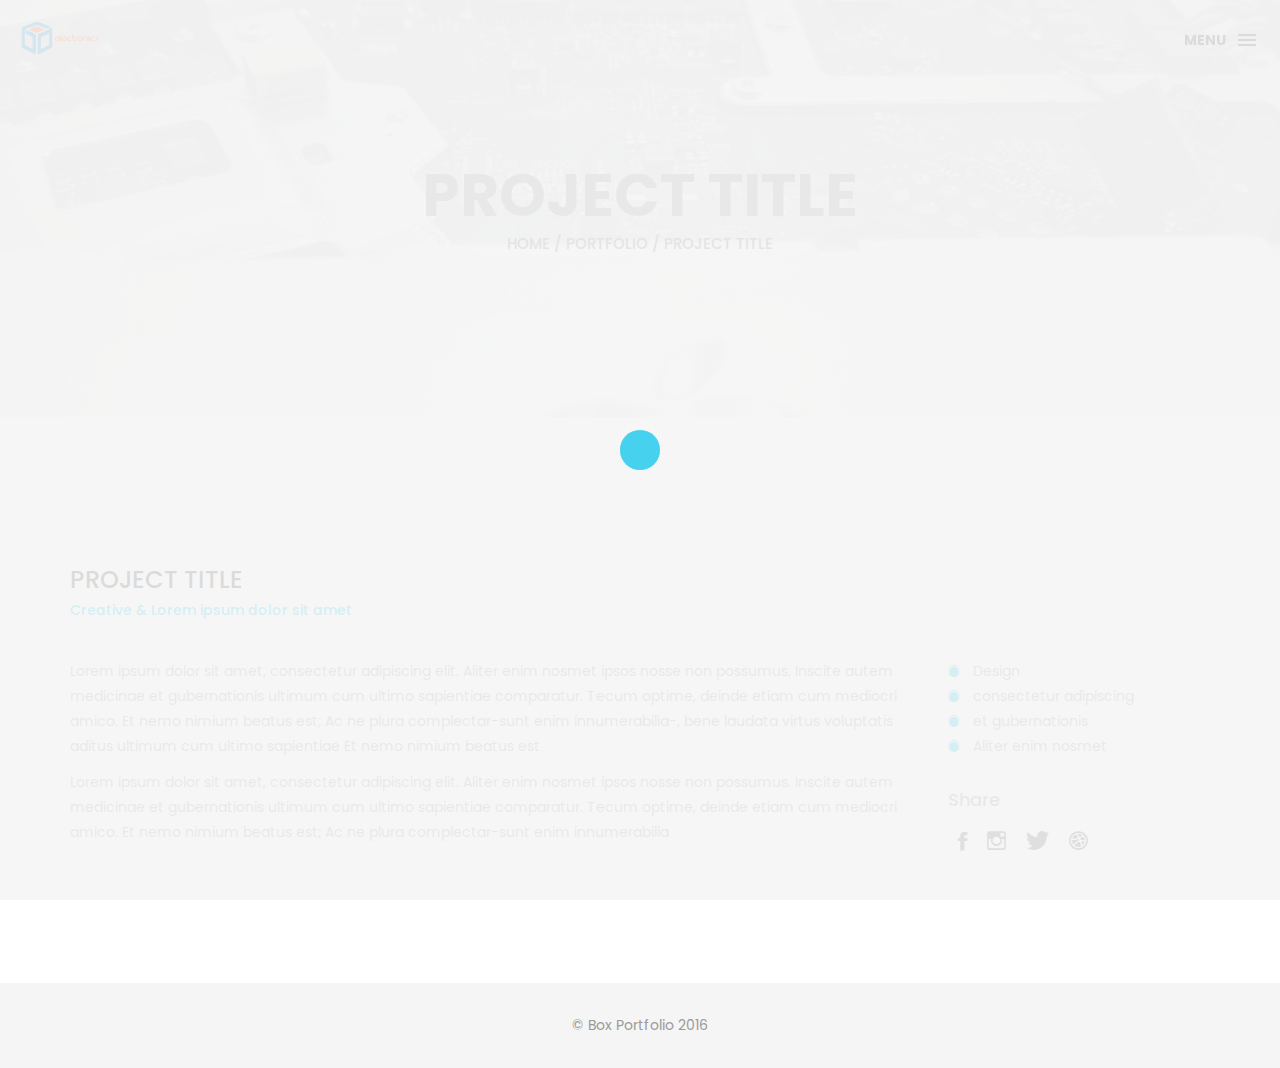
==== single-project.html @ e27547e4 "pagina con bootstrap" ====
<!DOCTYPE html>
<html lang="en">

<head>
    <meta charset="utf-8">
    <meta http-equiv="X-UA-Compatible" content="IE=edge">
    <meta name="viewport" content="width=device-width, initial-scale=1">
    <!-- The above 3 meta tags *must* come first in the head; any other head content must come *after* these tags -->
    <title>Box personal portfolio Template</title>
    <link rel="icon" href="img/fav.png" type="image/x-icon">

    <!-- Bootstrap -->
    <link href="css/bootstrap.min.css" rel="stylesheet">
    <link href="ionicons/css/ionicons.min.css" rel="stylesheet">

    <!-- main css -->
    <link href="css/style.css" rel="stylesheet">


    <!-- modernizr -->
    <script src="js/modernizr.js"></script>

    <!-- HTML5 shim and Respond.js for IE8 support of HTML5 elements and media queries -->
    <!-- WARNING: Respond.js doesn't work if you view the page via file:// -->
    <!--[if lt IE 9]>
      <script src="https://oss.maxcdn.com/html5shiv/3.7.2/html5shiv.min.js"></script>
      <script src="https://oss.maxcdn.com/respond/1.4.2/respond.min.js"></script>
    <![endif]-->
</head>

<body>

    <!-- Preloader -->
    <div id="preloader">
        <div class="pre-container">
            <div class="spinner">
                <div class="double-bounce1"></div>
                <div class="double-bounce2"></div>
            </div>
        </div>
    </div>
    <!-- end Preloader -->

    <div class="container-fluid">
       <!-- box-header -->
        <header class="box-header">
            <div class="box-logo">
                <a href="index.html"><img src="img/logo.png" width="80" alt="Logo"></a>
            </div>
            <!-- box-nav -->
            <a class="box-primary-nav-trigger" href="#0">
                <span class="box-menu-text">Menu</span><span class="box-menu-icon"></span>
            </a>
            <!-- box-primary-nav-trigger -->
        </header>
        <!-- end box-header -->
        
        <!-- nav -->
        <nav>
            <ul class="box-primary-nav">
                <li class="box-label">About me</li>

                <li><a href="index.html">Intro</a></li>
                <li><a href="about.html">About me</a></li>
                <li><a href="services.html">services</a></li>
                <li><a href="portfolio.html">portfolio</a> <i class="ion-ios-circle-filled color"></i></li>
                <li><a href="contact.html">contact me</a></li>



                <li class="box-label">Follow me</li>

                <li class="box-social"><a href="#0"><i class="ion-social-facebook"></i></a></li>
                <li class="box-social"><a href="#0"><i class="ion-social-instagram-outline"></i></a></li>
                <li class="box-social"><a href="#0"><i class="ion-social-twitter"></i></a></li>
                <li class="box-social"><a href="#0"><i class="ion-social-dribbble"></i></a></li>
            </ul>
        </nav>
        <!-- end nav -->
    </div>
    
    <!-- top-bar -->
    <div class="top-bar">
        <h1>project title</h1>
        <p><a href="#">Home</a> / <a href="#">portfolio</a> / project title</p>
    </div>
    <!-- end top-bar -->
    
    <!-- main-container -->
    <div class="container main-container">
        <div class="col-md-12">
            <img src="http://placehold.it/1920x1080" alt="" class="img-responsive" />
            <div class="h-30"></div>
        </div>

        <div class="col-md-12">
            <h3 class="text-uppercase">project title</h3>
            <h5>Creative & Lorem ipsum dolor sit amet</h5>
            <div class="h-30"></div>
        </div>

        <div class="col-md-9">
            <p>Lorem ipsum dolor sit amet, consectetur adipiscing elit. Aliter enim nosmet ipsos nosse non possumus. Inscite autem medicinae et gubernationis ultimum cum ultimo sapientiae comparatur. Tecum optime, deinde etiam cum mediocri amico. Et nemo nimium beatus est; Ac ne plura complectar-sunt enim innumerabilia-, bene laudata virtus voluptatis aditus ultimum cum ultimo sapientiae Et nemo nimium beatus est </p>

            <p>Lorem ipsum dolor sit amet, consectetur adipiscing elit. Aliter enim nosmet ipsos nosse non possumus. Inscite autem medicinae et gubernationis ultimum cum ultimo sapientiae comparatur. Tecum optime, deinde etiam cum mediocri amico. Et nemo nimium beatus est; Ac ne plura complectar-sunt enim innumerabilia </p>
        </div>

        <div class="col-md-3">
            <ul class="cat-ul">
                <li><i class="ion-ios-circle-filled"></i> Design</li>
                <li><i class="ion-ios-circle-filled"></i> consectetur adipiscing</li>
                <li><i class="ion-ios-circle-filled"></i> et gubernationis</li>
                <li><i class="ion-ios-circle-filled"></i> Aliter enim nosmet</li>
            </ul>
            <div class="h-10"></div>
            <h4>Share</h4>
            <ul class="social-ul">
                <li class="box-social"><a href="#0"><i class="ion-social-facebook"></i></a></li>
                <li class="box-social"><a href="#0"><i class="ion-social-instagram-outline"></i></a></li>
                <li class="box-social"><a href="#0"><i class="ion-social-twitter"></i></a></li>
                <li class="box-social"><a href="#0"><i class="ion-social-dribbble"></i></a></li>
            </ul>
        </div>
    </div>
    <!-- end main-container -->


    <!-- footer -->
    <footer>
        <div class="container-fluid">
            <p class="copyright">© Box Portfolio 2016</p>
        </div>
    </footer>
    <!-- end footer -->
    
    <!-- back to top -->
    <a href="#0" class="cd-top"><i class="ion-android-arrow-up"></i></a>
    <!-- end back to top -->




    <!-- jQuery -->
    <script src="js/jquery-2.1.1.js"></script>
    <!--  plugins -->
    <script src="js/bootstrap.min.js"></script>
    <script src="js/menu.js"></script>
    <script src="js/animated-headline.js"></script>
    <script src="js/isotope.pkgd.min.js"></script>


    <!--  custom script -->
    <script src="js/custom.js"></script>

</body>

</html>
---- css/style.css ----
/*
* Box Theme
* Created by : Ahmed Eissa
* website : www.ahmedessa.net
* behance : https://www.behance.net/3essa
*/


/* Table of Content
==================================================
	- Google fonts & font family -
	- General -
    - typography -
    - Preloader -
	- Header -
    - box intro section -
    - Portfoilo section -
    - Footer -
    - About page -
    - Services page -
    - contact page -
    - Portfolio single page -
    - Responsive media queries -
*/


/* Google fonts & font family
==================================================*/

@import url(https://fonts.googleapis.com/css?family=Poppins:400,500,600,700);

/* General
==================================================*/

html,
body {
    height: 100%;
    font-family: 'Poppins', sans-serif;
    line-height: 1.8;
    color: #999
}

.no-padding {
    padding-left: 0;
    padding-right: 0;
}

.no-padding [class^="col-"] {
    padding-left: 0;
    padding-right: 0;
}

.main-container {
    padding: 100px 0;
}

.center {
    text-align: center;
}

a {
    -webkit-transition: all .3s;
    transition: all .3s
}

.uppercase {
    text-transform: uppercase;
}

.h-30 {
    height: 30px
}

.h-10 {
    height: 10px
}

.color {
    color: #03c4eb;
    font-size: 11px;
}


/* typography
==================================================*/

h1 {
    color: #393939;
    font-size: 60px;
    text-transform: uppercase;
}

h3 {
    color: #393939;
}

h5 {
    color: #03c4eb;
}


/* preloader
==================================================*/

#preloader {
    position: fixed;
    top: 0;
    left: 0;
    right: 0;
    bottom: 0;
    background-color: #f5f5f5;
    /* change if the mask should be a color other than white */
    z-index: 1000;
    /* makes sure it stays on top */
}

.pre-container {
    position: absolute;
    left: 50%;
    top: 50%;
    bottom: auto;
    right: auto;
    -webkit-transform: translateX(-50%) translateY(-50%);
    transform: translateX(-50%) translateY(-50%);
    text-align: center;
}

.spinner {
    width: 40px;
    height: 40px;
    position: relative;
    margin: 100px auto;
}

.double-bounce1,
.double-bounce2 {
    width: 100%;
    height: 100%;
    border-radius: 50%;
    background-color: #03c4eb;
    opacity: 0.6;
    position: absolute;
    top: 0;
    left: 0;
    -webkit-animation: bounce 2.0s infinite ease-in-out;
    animation: bounce 2.0s infinite ease-in-out;
}

.double-bounce2 {
    -webkit-animation-delay: -1.0s;
    animation-delay: -1.0s;
}

@-webkit-keyframes bounce {
    0%,
    100% {
        -webkit-transform: scale(0.0)
    }
    50% {
        -webkit-transform: scale(1.0)
    }
}

@keyframes bounce {
    0%,
    100% {
        transform: scale(0.0);
        -webkit-transform: scale(0.0);
    }
    50% {
        transform: scale(1.0);
        -webkit-transform: scale(1.0);
    }
}


/* headr
==================================================*/

.box-header {
    position: absolute;
    top: 0;
    left: 0;
    background: rgba(179, 176, 176, 0.678);
    height: 50px;
    width: 100%;
    z-index: 3;
    box-shadow: 0 1px 2px rgba(0, 0, 0, 0.3);
    -webkit-font-smoothing: antialiased;
    -moz-osx-font-smoothing: grayscale;
}

.box-header {
    height: 80px;
    background: transparent;
    box-shadow: none;
}

.box-header {
    -webkit-transition: background-color 0.3s;
    transition: background-color 0.3s;
    -webkit-transform: translate3d(0, 0, 0);
    transform: translate3d(0, 0, 0);
    -webkit-backface-visibility: hidden;
    backface-visibility: hidden;
}

.box-header.is-fixed {
    position: fixed;
    top: -80px;
    background-color: rgba(255, 255, 255, 0.96);
    -webkit-transition: -webkit-transform 0.3s;
    transition: -webkit-transform 0.3s;
    transition: transform 0.3s;
    transition: transform 0.3s, -webkit-transform 0.3s;
}

.box-header.is-visible {
    -webkit-transform: translate3d(0, 100%, 0);
    transform: translate3d(0, 100%, 0);
}

.box-header.menu-is-open {
    background-color: rgba(255, 255, 255, 0.96);
}

.box-logo {
    display: block;
    padding: 20px;
}

.box-primary-nav-trigger {
    position: absolute;
    right: 0;
    top: 0;
    height: 100%;
    width: 50px;
    background-color: #fff;
}

.box-primary-nav-trigger .box-menu-text {
    color: #393939;
    text-transform: uppercase;
    font-weight: 700;
    display: none;
}

.box-primary-nav-trigger .box-menu-icon {
    display: inline-block;
    position: absolute;
    left: 50%;
    top: 50%;
    bottom: auto;
    right: auto;
    -webkit-transform: translateX(-50%) translateY(-50%);
    transform: translateX(-50%) translateY(-50%);
    width: 18px;
    height: 2px;
    background-color: #393939;
    -webkit-transition: background-color 0.3s;
    transition: background-color 0.3s;
    list-style: none;
}

.box-primary-nav-trigger .box-menu-icon::before,
.box-primary-nav-trigger .box-menu-icon:after {
    content: '';
    width: 100%;
    height: 100%;
    position: absolute;
    background-color: #393939;
    right: 0;
    -webkit-transition: -webkit-transform .3s, top .3s, background-color 0s;
    -webkit-transition: top .3s, background-color 0s, -webkit-transform .3s;
    transition: top .3s, background-color 0s, -webkit-transform .3s;
    transition: transform .3s, top .3s, background-color 0s;
    transition: transform .3s, top .3s, background-color 0s, -webkit-transform .3s;
}

.box-primary-nav-trigger .box-menu-icon::before {
    top: -5px;
}

.box-primary-nav-trigger .box-menu-icon::after {
    top: 5px;
}

.box-primary-nav-trigger .box-menu-icon.is-clicked {
    background-color: rgba(255, 255, 255, 0);
}

.box-primary-nav-trigger .box-menu-icon.is-clicked::before,
.box-primary-nav-trigger .box-menu-icon.is-clicked::after {
    background-color: 393939;
}

.box-primary-nav-trigger .box-menu-icon.is-clicked::before {
    top: 0;
    -webkit-transform: rotate(135deg);
    transform: rotate(135deg);
}

.box-primary-nav-trigger .box-menu-icon.is-clicked::after {
    top: 0;
    -webkit-transform: rotate(225deg);
    transform: rotate(225deg);
}

.box-primary-nav-trigger {
    width: 100px;
    padding-left: 1em;
    background-color: transparent;
    height: 30px;
    line-height: 30px;
    right: 10px;
    top: 50%;
    bottom: auto;
    -webkit-transform: translateY(-50%);
    transform: translateY(-50%);
}

.box-primary-nav-trigger .box-menu-text {
    display: inline-block;
}

.box-primary-nav-trigger .box-menu-icon {
    left: auto;
    right: 1em;
    -webkit-transform: translateX(0) translateY(-50%);
    transform: translateX(0) translateY(-50%);
}

.box-primary-nav {
    position: fixed;
    left: 0;
    top: 0;
    height: 100%;
    width: 100%;
    background: rgba(0, 0, 0, 0.96);
    z-index: 2;
    text-align: center;
    padding: 50px 0;
    -webkit-backface-visibility: hidden;
    backface-visibility: hidden;
    overflow: auto;
    -webkit-overflow-scrolling: touch;
    -webkit-transform: translateY(-100%);
    transform: translateY(-100%);
    -webkit-transition-property: -webkit-transform;
    transition-property: -webkit-transform;
    transition-property: transform;
    transition-property: transform, -webkit-transform;
    -webkit-transition-duration: 0.4s;
    transition-duration: 0.4s;
    list-style: none;
}

.box-primary-nav li {
    font-size: 22px;
    font-size: 1.375rem;
    font-weight: 300;
    -webkit-font-smoothing: antialiased;
    -moz-osx-font-smoothing: grayscale;
    margin: .2em 0;
    text-transform: capitalize;
}

.box-primary-nav a {
    display: inline-block;
    padding: .4em 1em;
    border-radius: 0.25em;
    -webkit-transition: all 0.2s;
    transition: all 0.2s;
    color: #fff;
    text-decoration: none;
    font-weight: bold;
}
.box-primary-nav a:focus {
    outline: none;
}

.no-touch .box-primary-nav a:hover {
    text-decoration: none;
    color: #ddd;
}

.box-primary-nav .box-label {
    color: #03c4eb;
    text-transform: uppercase;
    font-weight: 700;
    font-size: 17px;
    margin: 2.4em 0 .8em;
}

.box-primary-nav .box-social {
    display: inline-block;
    margin: 10px .4em;
}

.box-primary-nav .box-social a {
    width: 30px;
    height: 30px;
    padding: 0;
    font-size: 30px
}

.box-primary-nav.is-visible {
    -webkit-transform: translateY(0);
    transform: translateY(0);
}

.box-primary-nav {
    padding: 150px 0 0;
}

.box-primary-nav li {
    font-size: 18px;
}


/* box-intro
==================================================*/

.box-intro {
    text-align: center;
    display: table;
    height: 100vh;
    width: 100%;
}

.box-intro .table-cell {
    display: table-cell;
    vertical-align: middle;
}

.box-intro em {
    font-style: normal;
    text-transform: uppercase
}

b i:last-child {
    color: #03c4eb !important;
}

.box-intro h5 {
    letter-spacing: 4px;
    text-transform: uppercase;
    color: #999;
    line-height: 1.7
}


/* mouse effect */

.mouse {
    position: absolute;
    width: 22px;
    height: 42px;
    bottom: 40px;
    left: 50%;
    margin-left: -12px;
    border-radius: 15px;
    border: 2px solid #888;
    -webkit-animation: intro 1s;
    animation: intro 1s;
}

.scroll {
    display: block;
    width: 3px;
    height: 3px;
    margin: 6px auto;
    border-radius: 4px;
    background: #888;
    -webkit-animation: finger 2s infinite;
    animation: finger 2s infinite;
}

@-webkit-keyframes intro {
    0% {
        opacity: 0;
        -webkit-transform: translateY(40px);
        transform: translateY(40px);
    }
    100% {
        opacity: 1;
        -webkit-transform: translateY(0);
        transform: translateY(0);
    }
}

@keyframes intro {
    0% {
        opacity: 0;
        -webkit-transform: translateY(40px);
        transform: translateY(40px);
    }
    100% {
        opacity: 1;
        -webkit-transform: translateY(0);
        transform: translateY(0);
    }
}

@-webkit-keyframes finger {
    0% {
        opacity: 1;
    }
    100% {
        opacity: 0;
        -webkit-transform: translateY(20px);
        transform: translateY(20px);
    }
}

@keyframes finger {
    0% {
        opacity: 1;
    }
    100% {
        opacity: 0;
        -webkit-transform: translateY(20px);
        transform: translateY(20px);
    }
}


/* text rotate */

.box-headline {
    font-size: 130px;
    line-height: 1.0;
}

.box-words-wrapper {
    display: inline-block;
    position: relative;
}

.box-words-wrapper b {
    display: inline-block;
    position: absolute;
    white-space: nowrap;
    left: 0;
    top: 0;
}

.box-words-wrapper b.is-visible {
    position: relative;
}

.no-js .box-words-wrapper b {
    opacity: 0;
}

.no-js .box-words-wrapper b.is-visible {
    opacity: 1;
}

.box-headline.rotate-2 .box-words-wrapper {
    -webkit-perspective: 300px;
    perspective: 300px;
}

.box-headline.rotate-2 i,
.box-headline.rotate-2 em {
    display: inline-block;
    -webkit-backface-visibility: hidden;
    backface-visibility: hidden;
}

.box-headline.rotate-2 b {
    opacity: 0;
}

.box-headline.rotate-2 i {
    -webkit-transform-style: preserve-3d;
    transform-style: preserve-3d;
    -webkit-transform: translateZ(-20px) rotateX(90deg);
    transform: translateZ(-20px) rotateX(90deg);
    opacity: 0;
}

.is-visible .box-headline.rotate-2 i {
    opacity: 1;
}

.box-headline.rotate-2 i.in {
    -webkit-animation: box-rotate-2-in 0.4s forwards;
    animation: box-rotate-2-in 0.4s forwards;
}

.box-headline.rotate-2 i.out {
    -webkit-animation: box-rotate-2-out 0.4s forwards;
    animation: box-rotate-2-out 0.4s forwards;
}

.box-headline.rotate-2 em {
    -webkit-transform: translateZ(20px);
    transform: translateZ(20px);
}

.no-csstransitions .box-headline.rotate-2 i {
    -webkit-transform: rotateX(0deg);
    transform: rotateX(0deg);
    opacity: 0;
}

.no-csstransitions .box-headline.rotate-2 i em {
    -webkit-transform: scale(1);
    transform: scale(1);
}

.no-csstransitions .box-headline.rotate-2 .is-visible i {
    opacity: 1;
}

@-webkit-keyframes box-rotate-2-in {
    0% {
        opacity: 0;
        -webkit-transform: translateZ(-20px) rotateX(90deg);
    }
    60% {
        opacity: 1;
        -webkit-transform: translateZ(-20px) rotateX(-10deg);
    }
    100% {
        opacity: 1;
        -webkit-transform: translateZ(-20px) rotateX(0deg);
    }
}

@keyframes box-rotate-2-in {
    0% {
        opacity: 0;
        -webkit-transform: translateZ(-20px) rotateX(90deg);
        transform: translateZ(-20px) rotateX(90deg);
    }
    60% {
        opacity: 1;
        -webkit-transform: translateZ(-20px) rotateX(-10deg);
        transform: translateZ(-20px) rotateX(-10deg);
    }
    100% {
        opacity: 1;
        -webkit-transform: translateZ(-20px) rotateX(0deg);
        transform: translateZ(-20px) rotateX(0deg);
    }
}

@-webkit-keyframes box-rotate-2-out {
    0% {
        opacity: 1;
        -webkit-transform: translateZ(-20px) rotateX(0);
    }
    60% {
        opacity: 0;
        -webkit-transform: translateZ(-20px) rotateX(-100deg);
    }
    100% {
        opacity: 0;
        -webkit-transform: translateZ(-20px) rotateX(-90deg);
    }
}

@keyframes box-rotate-2-out {
    0% {
        opacity: 1;
        -webkit-transform: translateZ(-20px) rotateX(0);
        transform: translateZ(-20px) rotateX(0);
    }
    60% {
        opacity: 0;
        -webkit-transform: translateZ(-20px) rotateX(-100deg);
        transform: translateZ(-20px) rotateX(-100deg);
    }
    100% {
        opacity: 0;
        -webkit-transform: translateZ(-20px) rotateX(-90deg);
        transform: translateZ(-20px) rotateX(-90deg);
    }
}


/* portfolio section
==================================================*/

.portfolio .categories-grid span {
    font-size: 30px;
    margin-bottom: 30px;
    display: inline-block;
}

.portfolio .categories-grid .categories ul li {
    list-style: none;
    margin: 20px 0;
}

.portfolio .categories-grid .categories ul li a {
    display: inline-block;
    color: #60606e;
    padding: 0 10px;
    margin: 0 10px;
    -webkit-transition: all .2s ease-in-out .2s;
    transition: all .2s ease-in-out .2s;
}

.portfolio .categories-grid .categories ul li a:hover,
.portfolio .categories-grid .categories ul li a:focus {
    text-decoration: none;
}

.portfolio .categories-grid .categories ul li a.active {
    margin-left: 0;
    background-color: #03c4eb;
    padding: 0px 20px;
    color: white;
    border-radius: 25px;
    text-decoration: none;
}

.portfolio_filter {
    padding-left: 0;
}

.portfolio_item {
    position: relative;
    overflow: hidden;
    display: block;
}

.portfolio_item .portfolio_item_hover {
    position: absolute;
    top: 0px;
    left: 0px;
    height: 100%;
    width: 100%;
    background-color: rgba(0, 0, 0, .8);
    -webkit-transform: translate(-100%);
    transform: translate(-100%);
    opacity: 0;
    -webkit-transition: all .2s ease-in-out;
    transition: all .2s ease-in-out;
}

.portfolio_item .portfolio_item_hover .item_info {
    text-align: center;
    position: absolute;
    top: 50%;
    left: 50%;
    -webkit-transform: translate(-50%, -50%);
    transform: translate(-50%, -50%);
    padding: 10px;
    width: 100%;
    font-weight: bold;
}

.portfolio_item .portfolio_item_hover .item_info span {
    display: block;
    color: #fff;
    font-size: 18px;
    -webkit-transform: translateX(-100px);
    transform: translateX(-100px);
    -webkit-transition: all .2s ease-in-out .2s;
    transition: all .2s ease-in-out .2s;
    opacity: 0;
}

.portfolio_item .portfolio_item_hover .item_info em {
    font-style: normal;
    display: inline-block;
    background-color: #03c4eb;
    padding: 5px 20px;
    border-radius: 25px;
    color: #333;
    margin-top: 10px;
    -webkit-transform: translateX(-100px);
    transform: translateX(-100px);
    -webkit-transition: all .3s ease-in-out .3s;
    transition: all .3s ease-in-out .3s;
    opacity: 0;
    font-size: 10px;
    letter-spacing: 2px;
}

.portfolio_item:hover .portfolio_item_hover {
    opacity: 1;
    -webkit-transform: translateX(0);
    transform: translateX(0);
}

.portfolio_item:hover .item_info em,
.portfolio_item:hover .item_info span {
    opacity: 1;
    -webkit-transform: translateX(0);
    transform: translateX(0);
}

.portfolio .categories-grid .categories ul li {
    float: left;
}

.portfolio .categories-grid .categories ul li a {
    padding: 0 10px;
    -webkit-transition: all .2s ease-in-out .2s;
    transition: all .2s ease-in-out .2s;
}

.portfolio_filter {
    padding-left: 0;
    display: inline-block;
    margin: 0 auto;
    text-align: center;
    margin-bottom: 50px;
}

.portfolio-inner {
    padding-bottom: 0 !important;
    padding-top: 55px;
}


/* footer
==================================================*/

footer {
    padding: 30px 0;
    text-align: center;
    background: #f5f5f5
}

.copyright {
    color: #9b9a9a;
    margin-bottom: 0;
}

footer img {
    margin: 0 auto;
}


/* backto top
==================================================*/

.cd-top {
    display: inline-block;
    height: 40px;
    width: 40px;
    position: fixed;
    bottom: 20px;
    line-height: 40px;
    font-size: 20px;
    right: 10px;
    text-align: center;
    color: #fff;
    background: rgba(87, 199, 228, 0.8);
    visibility: hidden;
    opacity: 0;
    -webkit-transition: opacity .3s 0s, visibility 0s .3s;
    transition: opacity .3s 0s, visibility 0s .3s;
}

.cd-top.cd-is-visible,
.cd-top.cd-fade-out,
.no-touch .cd-top:hover {
    -webkit-transition: opacity .3s 0s, visibility 0s 0s;
    transition: opacity .3s 0s, visibility 0s 0s;
}

.cd-top.cd-is-visible {
    /* the button becomes visible */
    visibility: visible;
    opacity: 1;
}

.cd-top.cd-fade-out {
    opacity: .5;
}

.no-touch .cd-top:hover,
.no-touch .cd-top:focus {
    background-color: #03c4eb;
    opacity: 1;
    color: #fff;
}


/* About page
==================================================*/

.top-bar {
    color: #333;
    padding: 150px 0 150px;
    background: -webkit-linear-gradient( rgba(255, 255, 255, .8), rgba(255, 255, 255, .8)), url(../img/01.jpg);
    background: linear-gradient( rgba(255, 255, 255, .8), rgba(255, 255, 255, .8)), url(../img/01.jpg);
    background-size: cover;
    background-attachment: fixed;
    background-position: center center;
    text-align: center;
}

.top-bar h1 {
    font-size: 60px;
    text-transform: uppercase;
    font-weight: 700;
    color: #999;
    line-height: 50px;
}

.top-bar p {
    font-size: 15px;
    text-transform: uppercase;
    font-weight: 500;
    color: #777;
}

.top-bar p a {
    color: #777;
}

.top-bar p a:hover,
.top-bar p a:focus {
    color: #555;
    text-decoration: none;
}

.social-ul {
    list-style: none;
    display: inline-block;
    padding-left: 0;
}

.social-ul li {
    margin: 0 10px;
    float: left;
}

.social-ul li a {
    font-size: 25px;
    color: #555;
    -webkit-transition: all .3s;
    transition: all .3s;
}

.social-ul li a:hover {
    color: #888;
}


/* Services page
==================================================*/

.size-50 {
    font-size: 50px;
}

.service-box {
    margin-bottom: 30px;
}

.service-box h3 {
    margin-top: 0;
}


/* contact page
==================================================*/

.details-text i {
    margin-right: 10px;
}

.textarea-contact {
    height: 200px;
    width: 100%;
    border: solid 1px rgba(0, 0, 0, .1);
    position: relative;
}

.textarea-contact textarea {
    height: 100%;
    width: 100%;
    border: 0;
    padding: 20px;
    background-color: transparent;
    float: left;
    z-index: 2;
    font-size: 14px;
    color: #9a9a9a;
    resize: none;
}

.textarea-contact > span {
    position: absolute;
    top: 20px;
    left: 20px;
    -webkit-transform: translateY(-50%);
    transform: translateY(-50%);
    font-size: 12px;
    text-transform: uppercase;
    color: #cdcdcd;
    -webkit-transition: all .2s ease-in-out;
    transition: all .2s ease-in-out;
    z-index: 1;
}

.input-contact {
    height: 40px;
    width: 100%;
    border: solid 1px rgba(0, 0, 0, .1);
    position: relative;
    margin-bottom: 30px;
}

.input-contact input[type="text"] {
    height: 100%;
    width: 100%;
    border: 0;
    padding: 0 20px;
    float: left;
    position: relative;
    background-color: transparent;
    z-index: 2;
    font-size: 14px;
    color: #9a9a9a;
}

.input-contact > span {
    position: absolute;
    top: 50%;
    left: 20px;
    -webkit-transform: translateY(-50%);
    transform: translateY(-50%);
    font-size: 12px;
    text-transform: uppercase;
    color: #cdcdcd;
    -webkit-transition: all .2s ease-in-out;
    transition: all .2s ease-in-out;
    z-index: 1;
}

.input-contact > span.active,
.textarea-contact > span.active {
    color: #03c4eb;
    font-size: 10px;
    top: 0px;
    left: 5px;
    background-color: #fff;
    padding: 5px
}

input:focus,
textarea:focus {
    outline: none;
}

.contact-info {
    margin-top: 20px;
}

.contact-info i {
    height: 30px;
    width: 30px;
    display: inline-block;
    background: #03c4eb;
    text-align: center;
    line-height: 33px;
    margin-right: 10px;
    color: #fff;
    font-size: 21px;
}

.contact-info p {
    display: inline-block;
    margin-right: 20px;
}

.btn-box {
    background: #03c4eb;
    padding: 10px 50px;
    border-radius: 0;
    color: #fff;
    margin-top: 20px;
    text-transform: uppercase;
    letter-spacing: 2px;
    font-weight: 500;
}

.btn-box:hover,
.btn-box:focus {
    background: #393939;
    color: #fff;
}




/* single project page
==================================================*/

.cat-ul {
    padding-left: 0;
    list-style: none
}

.cat-ul li i {
    margin-right: 10px;
    color: #03c4eb;
}


/* Responsive media queries
==================================================*/

@media (max-width: 991px) {
    .portfolio .categories-grid span {
        margin-bottom: 0;
        text-align: center;
        width: 100%;
    }
    .portfolio .categories-grid .categories ul li {
        text-align: center;
    }
    .portfolio .categories-grid .categories ul li a {
        margin-left: 0;
    }
    .col-md-6 h3 {
        margin-top: 30px;
    }
}

@media only screen and (max-width: 670px) {
    .box-headline {
        font-size: 100px;
    }
    .box-intro h5 {
        font-size: 12px;
    }
    .box-primary-nav a {
        padding: 5px 1em;
        font-size: 14px;
    }
    .box-primary-nav {
        padding: 80px 0 0;
    }
    .box-primary-nav .box-social a {
        font-size: 23px;
    }
    .top-bar h1 {
        font-size: 40px;
        line-height: 30px;
    }
    .portfolio .categories-grid .categories ul li {
        float: none;
    }
}

@media only screen and (max-width: 520px) {
    .box-headline {
        font-size: 80px;
    }
    .box-intro h5 {
        font-size: 12px;
    }
    .main-container {
        padding: 50px 0;
    }
}

@media only screen and (max-width: 420px) {
    .box-headline {
        font-size: 50px;
    }
    .box-intro h5 {
        font-size: 12px;
    }
    .top-bar h1 {
        font-size: 30px;
        line-height: 30px;
    }
}
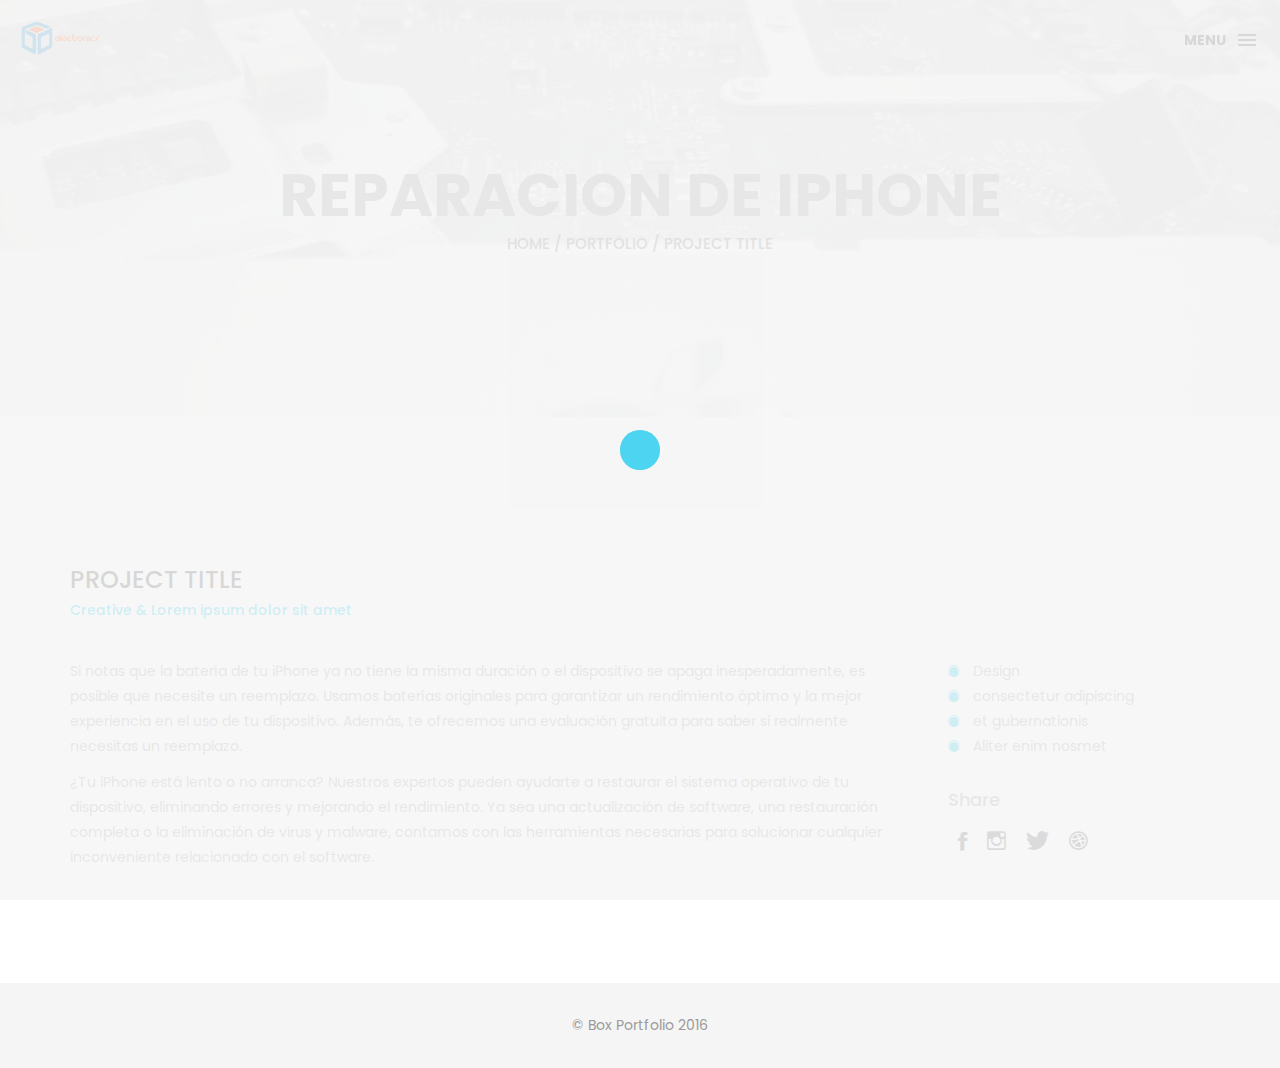
==== commit 564bec41: "cambios en servicio" ====
--- a/single-project.html
+++ b/single-project.html
@@ -81,7 +81,7 @@
     
     <!-- top-bar -->
     <div class="top-bar">
-        <h1>project title</h1>
+        <h1>Reparacion de iphone</h1>
         <p><a href="#">Home</a> / <a href="#">portfolio</a> / project title</p>
     </div>
     <!-- end top-bar -->
@@ -100,9 +100,9 @@
         </div>
 
         <div class="col-md-9">
-            <p>Lorem ipsum dolor sit amet, consectetur adipiscing elit. Aliter enim nosmet ipsos nosse non possumus. Inscite autem medicinae et gubernationis ultimum cum ultimo sapientiae comparatur. Tecum optime, deinde etiam cum mediocri amico. Et nemo nimium beatus est; Ac ne plura complectar-sunt enim innumerabilia-, bene laudata virtus voluptatis aditus ultimum cum ultimo sapientiae Et nemo nimium beatus est </p>
+            <p>Si notas que la batería de tu iPhone ya no tiene la misma duración o el dispositivo se apaga inesperadamente, es posible que necesite un reemplazo. Usamos baterías originales para garantizar un rendimiento óptimo y la mejor experiencia en el uso de tu dispositivo. Además, te ofrecemos una evaluación gratuita para saber si realmente necesitas un reemplazo. </p>
 
-            <p>Lorem ipsum dolor sit amet, consectetur adipiscing elit. Aliter enim nosmet ipsos nosse non possumus. Inscite autem medicinae et gubernationis ultimum cum ultimo sapientiae comparatur. Tecum optime, deinde etiam cum mediocri amico. Et nemo nimium beatus est; Ac ne plura complectar-sunt enim innumerabilia </p>
+            <p>¿Tu iPhone está lento o no arranca? Nuestros expertos pueden ayudarte a restaurar el sistema operativo de tu dispositivo, eliminando errores y mejorando el rendimiento. Ya sea una actualización de software, una restauración completa o la eliminación de virus y malware, contamos con las herramientas necesarias para solucionar cualquier inconveniente relacionado con el software. </p>
         </div>
 
         <div class="col-md-3">
@@ -154,4 +154,4 @@
 
 </body>
 
-</html>+</html>
